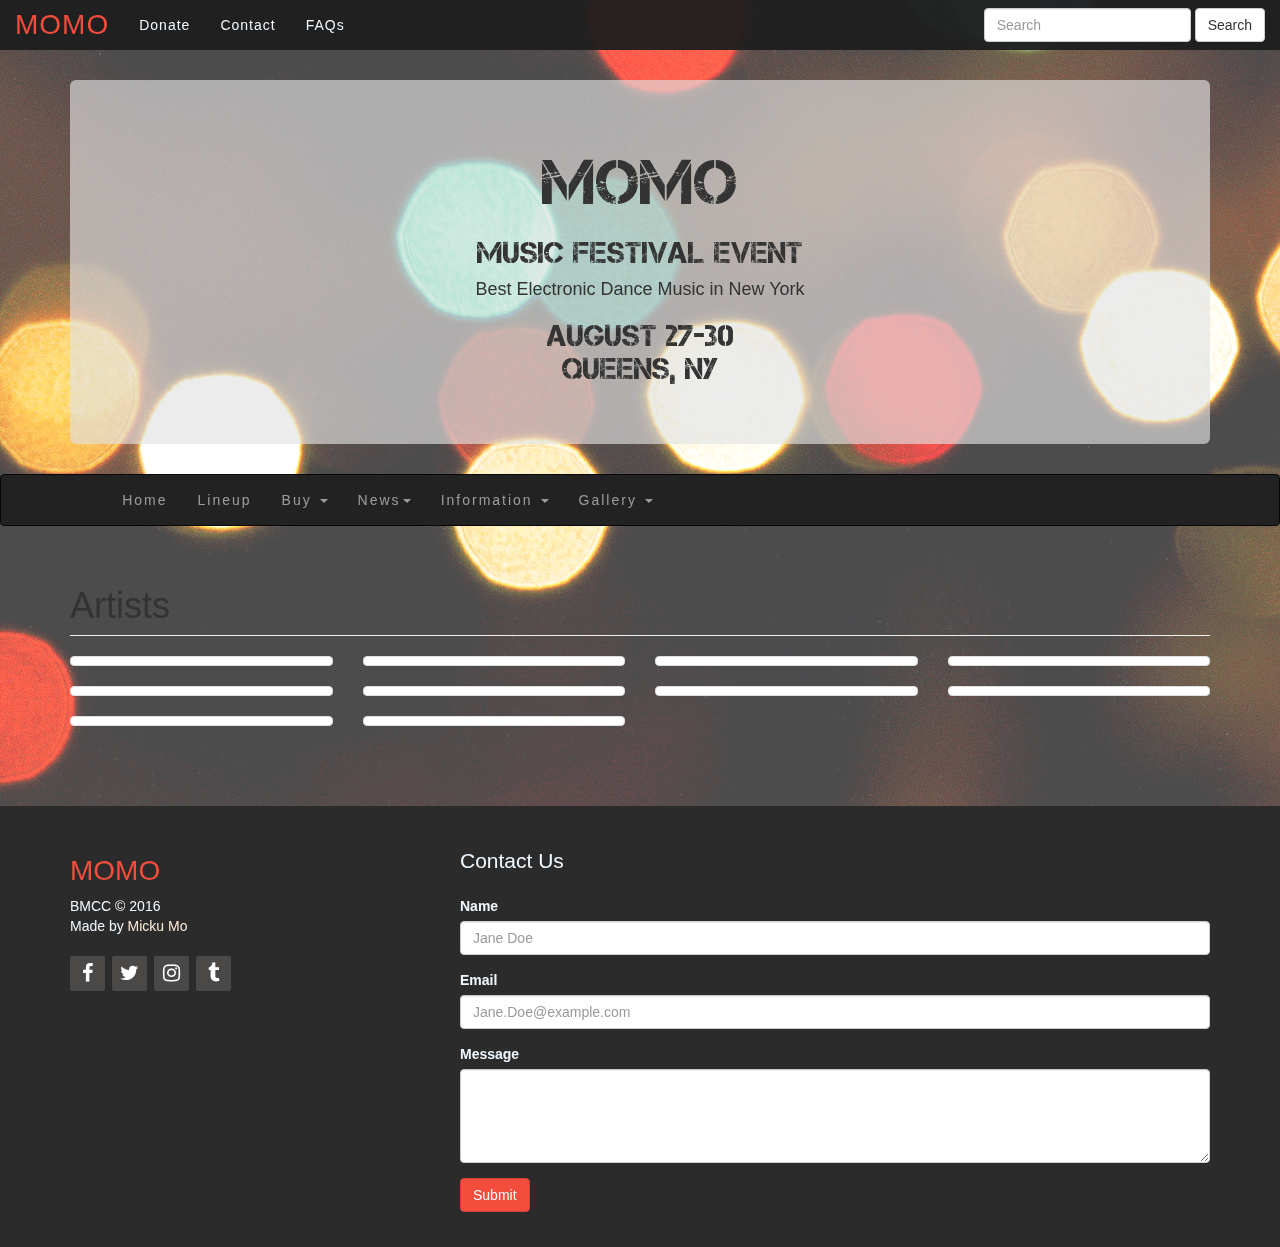
==== lineup.html @ aa7c64e7 "index.html" ====
<!DOCTYPE html>
<html lang="en">

<head>
    <meta charset="UTF-8">
    <meta http-equiv="X-UA-Compatible" content="IE=edge">
    <meta name="viewport" content="width=device-width, initial-scale=1">
    <link rel="stylesheet" href="https://maxcdn.bootstrapcdn.com/bootstrap/3.3.6/css/bootstrap.min.css">
    <link href="https://maxcdn.bootstrapcdn.com/font-awesome/4.5.0/css/font-awesome.min.css" rel="stylesheet">
    <title>MOMO Festival</title>
    <link rel="stylesheet" href="css/style.css" type="text/css">
    <script src="js/scripts.js"></script>
</head>

<body>
    <div id="wrapper">
        <nav class="navbar navbar-trans navbar-fixed-top" id="non-responsive">
            <div class="container-fluid">

                <a class="navbar-brand text-danger" href="#">MOMO</a>
                <ul class="nav navbar-nav">
                    <li><a href="#">Donate</a></li>
                    <li><a href="#">Contact</a></li>
                    <li><a href="#">FAQs</a></li>
                </ul>
                <form class="navbar-form navbar-right" role="search">
                    <div class="form-group">
                        <input type="text" class="form-control" placeholder="Search">
                    </div>
                    <button type="submit" class="btn btn-default">Search</button>

                </form>

            </div>
            <!-- end of container-fluid-->
        </nav>
        <!-- end of sticky top nav-->

        <div class="container">
            <div class="title jumbotron">
                <h1 class="bigger">momo</h1>
                <h2>music Festival Event</h2>
                <h4>Best Electronic Dance Music in New York</h4>
                <h2>August 27-30<br>Queens, NY</h2>
            </div>
            <!--  end of title jumbotron-->
        </div>
        <!-- end of container-fluid-->

        <nav class="navbar navbar-inverse main_nav">
            <div class="container">
                <div class="navbar-header">
                    <button type="button" class="navbar-toggle collapsed" data-toggle="collapse" data-target="#bs-example-navbar-collapse-1" aria-expanded="false">
                        <span class="sr-only">Toggle navigation</span>
                        <span class="icon-bar"></span>
                        <span class="icon-bar"></span>
                        <span class="icon-bar"></span>
                    </button>
                </div>
                <!--end of navbar-header-->

                <div class="collapse navbar-collapse" id="bs-example-navbar-collapse-1">
                    <ul class="nav navbar-nav">
                        <li><a href="index.html">home</a></li>
                        <li><a href="lineup.html">lineup</a></li>
                        <li><a href="#" class="dropdown-toggle" data-toggle="dropdown">buy <span class="caret"></span></a>
                            <ul class="dropdown-menu">
                                <li><a href="#">tickets</a></li>
                                <li><a href="#">merchandise</a></li>
                                <li><a href="#">food</a></li>
                            </ul>
                        </li>
                        <li><a href="#" class="dropdown-toggle" data-toggle="dropdown">news<span class="caret"></span></a>
                            <ul class="dropdown-menu">
                                <li><a href="#">press</a></li>
                                <li><a href="#">event</a></li>
                            </ul>
                        </li>
                        <li><a href="#" class="dropdown-toggle" data-toggle="dropdown">information <span class="caret"></span></a>
                            <ul class="dropdown-menu">
                                <li><a href="#">calender</a></li>
                                <li><a href="#">location</a></li>
                                <li><a href="#">hotels</a></li>
                            </ul>
                        </li>
                        <li><a href="#" class="dropdown-toggle" data-toggle="dropdown">gallery <span class="caret"></span></a>
                            <ul class="dropdown-menu">
                                <li><a href="#">photos</a></li>
                                <li><a href="#">videos</a></li>
                            </ul>
                        </li>
                    </ul>
                </div>
            </div>
            <!--end of container-fluid-->
        </nav>
        <!-- end of main nav-->

        <div class="container">
            <div class="row">

                <div class="col-lg-12">
                    <h1 class="page-header">Artists</h1>
                </div>

                <div class="col-lg-3 col-md-4 col-xs-6 thumb">
                    <a class="thumbnail" href="#" data-toggle="modal" data-target="#lightbox">
                        <img class="img-responsive" src="http://placehold.it/400x300" alt="">
                    </a>
                    <div class="modal fade" id="lightbox" role="dialog">
                        <div class="modal-dialog modal-lg">
                            <img class="img-responsive center-block" src="http://placehold.it/400x300" alt="">
                        </div>
                    </div>
                    <!-- end of modal-dialog modal-lg-->
                </div>

                <div class="col-lg-3 col-md-4 col-xs-6 thumb">
                    <a class="thumbnail" href="#" data-toggle="modal" data-target="#lightbox">
                        <img class="img-responsive" src="http://placehold.it/400x300" alt="">
                    </a>
                    <div class="modal fade" id="lightbox" role="dialog">
                        <div class="modal-dialog modal-lg">
                            <img class="img-responsive center-block" src="http://placehold.it/400x300" alt="">
                        </div>
                    </div>
                    <!-- end of modal-dialog modal-lg-->
                </div>
                <div class="col-lg-3 col-md-4 col-xs-6 thumb">
                    <a class="thumbnail" href="#" data-toggle="modal" data-target="#lightbox">
                        <img class="img-responsive" src="http://placehold.it/400x300" alt="">
                    </a>
                    <div class="modal fade" id="lightbox" role="dialog">
                        <div class="modal-dialog modal-lg">
                            <img class="img-responsive center-block" src="http://placehold.it/400x300" alt="">
                        </div>
                    </div>
                    <!-- end of modal-dialog modal-lg-->
                </div>
                <div class="col-lg-3 col-md-4 col-xs-6 thumb">
                    <a class="thumbnail" href="#" data-toggle="modal" data-target="#lightbox">
                        <img class="img-responsive" src="http://placehold.it/400x300" alt="">
                    </a>
                    <div class="modal fade" id="lightbox" role="dialog">
                        <div class="modal-dialog modal-lg">
                            <img class="img-responsive center-block" src="http://placehold.it/400x300" alt="">
                        </div>
                    </div>
                    <!-- end of modal-dialog modal-lg-->
                </div>
                <div class="col-lg-3 col-md-4 col-xs-6 thumb">
                    <a class="thumbnail" href="#" data-toggle="modal" data-target="#lightbox">
                        <img class="img-responsive" src="http://placehold.it/400x300" alt="">
                    </a>
                    <div class="modal fade" id="lightbox" role="dialog">
                        <div class="modal-dialog modal-lg">
                            <img class="img-responsive center-block" src="http://placehold.it/400x300" alt="">
                        </div>
                    </div>
                    <!-- end of modal-dialog modal-lg-->
                </div>
                <div class="col-lg-3 col-md-4 col-xs-6 thumb">
                    <a class="thumbnail" href="#" data-toggle="modal" data-target="#lightbox">
                        <img class="img-responsive" src="http://placehold.it/400x300" alt="">
                    </a>
                    <div class="modal fade" id="lightbox" role="dialog">
                        <div class="modal-dialog modal-lg">
                            <img class="img-responsive center-block" src="http://placehold.it/400x300" alt="">
                        </div>
                    </div>
                    <!-- end of modal-dialog modal-lg-->
                </div>
                <div class="col-lg-3 col-md-4 col-xs-6 thumb">
                    <a class="thumbnail" href="#" data-toggle="modal" data-target="#lightbox">
                        <img class="img-responsive" src="http://placehold.it/400x300" alt="">
                    </a>
                    <div class="modal fade" id="lightbox" role="dialog">
                        <div class="modal-dialog modal-lg">
                            <img class="img-responsive center-block" src="http://placehold.it/400x300" alt="">
                        </div>
                    </div>
                    <!-- end of modal-dialog modal-lg-->
                </div>
                <div class="col-lg-3 col-md-4 col-xs-6 thumb">
                    <a class="thumbnail" href="#" data-toggle="modal" data-target="#lightbox">
                        <img class="img-responsive" src="http://placehold.it/400x300" alt="">
                    </a>
                    <div class="modal fade" id="lightbox" role="dialog">
                        <div class="modal-dialog modal-lg">
                            <img class="img-responsive center-block" src="http://placehold.it/400x300" alt="">
                        </div>
                    </div>
                    <!-- end of modal-dialog modal-lg-->
                </div>
                <div class="col-lg-3 col-md-4 col-xs-6 thumb">
                    <a class="thumbnail" href="#" data-toggle="modal" data-target="#lightbox">
                        <img class="img-responsive" src="http://placehold.it/400x300" alt="">
                    </a>
                    <div class="modal fade" id="lightbox" role="dialog">
                        <div class="modal-dialog modal-lg">
                            <img class="img-responsive center-block" src="http://placehold.it/400x300" alt="">
                        </div>
                    </div>
                    <!-- end of modal-dialog modal-lg-->
                </div>
                <div class="col-lg-3 col-md-4 col-xs-6 thumb">
                    <a class="thumbnail" href="#" data-toggle="modal" data-target="#lightbox">
                        <img class="img-responsive" src="http://placehold.it/400x300" alt="">
                    </a>
                    <div class="modal fade" id="lightbox" role="dialog">
                        <div class="modal-dialog modal-lg">
                            <img class="img-responsive center-block" src="http://placehold.it/400x300" alt="">
                        </div>
                    </div>
                    <!-- end of modal-dialog modal-lg-->
                </div>

            </div>
            <!-- end of row -->
        </div>
        <!-- end of container -->


        <footer class="footer">

            <div class="container">
                <div class="row">
                    <div class="col-sm-4">

                        <div class="row">
                            <div class="col-xs-12">
                                <a class="navbar-brand text-danger" href="#">MOMO</a>
                            </div>
                        </div>

                        <div class="credit">
                            <p>BMCC &copy; 2016
                                <br> Made by <a href="http://wpmmp.bmcc.cuny.edu/~wmo/MMP350portfolio/" target="_blank">Micku Mo</a></p>
                        </div>

                        <div class="footer-icons">

                            <a href="#"><i class="fa fa-facebook"></i></a>
                            <a href="#"><i class="fa fa-twitter"></i></a>
                            <a href="#"><i class="fa fa-instagram"></i></a>
                            <a href="#"><i class="fa fa-tumblr"></i></a>

                        </div>
                        <!--end of foote-icons-->

                    </div>

                    <div class="col-sm-8">
                        <p class="contactUs">Contact Us</p>

                        <form>
                            <div class="form-group">
                                <label for="name">Name</label>
                                <input name="Name" placeholder="Jane Doe" class="form-control" type="text">
                            </div>

                            <div class="form-group">
                                <label for="email">Email</label>
                                <input name="email" placeholder="Jane.Doe@example.com" class="form-control" type="text">
                            </div>
                            <div class="form-group">
                                <label for="message">Message</label>
                                <textarea name="mesage" class="form-control" rows="4"></textarea>
                            </div>
                            <div class="form-group">
                                <button type="button" class="btn btn-danger">Submit</button>
                            </div>
                        </form>
                    </div>
                    <!-- end of col-sm-6-->
                </div>
                <!-- end of row-->
            </div>
            <!-- end of container-->

        </footer>
    </div>
    <!-- end of wrapper-->

    <script src="https://ajax.googleapis.com/ajax/libs/jquery/1.11.3/jquery.min.js"></script>
    <script src="https://maxcdn.bootstrapcdn.com/bootstrap/3.3.6/js/bootstrap.min.js"></script>

</body>

</html>
---- css/style.css ----
/* Fonts */

@import url(https://fonts.googleapis.com/css?family=Raleway);
@font-face {
    font-family: 'capture_itregular';
    src: url('capture_it/Capture_it-webfont.eot');
    src: url('capture_it/Capture_it-webfont.eot?#iefix') format('embedded-opentype'), url('capture_it/Capture_it-webfont.woff') format('woff'), url('capture_it/Capture_it-webfont.ttf') format('truetype'), url('capture_it/Capture_it-webfont.svg#capture_itregular') format('svg');
    font-weight: normal;
    font-style: normal;
}

/* My Style */

#non-responsive .navbar-nav>li,
.navbar-nav {
    float: left !important;
}
@media (max-width: 767px) {
    #non-responsive form {
        display: none;
    }
    #non-responsive ul {
        padding-left: 20px;
    }
    #non-responsive {
        height: 50px;
    }
}
#wrapper {
    width: 100%;
    height: 100%;
    position: relative;
}
#wrapper::after {
    content: " ";
    background: url(../images/image/lights.gif);
    opacity: 0.7;
    top: 0;
    left: 0;
    bottom: 0;
    right: 0;
    position: fixed;
    z-index: -1;
}
.modal {
    margin: 60px auto auto auto;
}
.title h1,
.title h2 {
    font-family: 'capture_itregular';
}
.title {
    margin-top: 80px;
    background-color: rgba(226, 226, 226, 0.65);
    text-align: center;
}
.navbar-trans {
    background-color: rgba(30, 30, 30, 0.95);
    color: #cdcdcd;
    border-width: 0;
}
.text-danger {
    margin-left: 0;
    padding-left: 0;
    font-size: 2em;
}
.navbar-trans .navbar-brand,
.navbar-trans >.container-fluid .navbar-brand {
    padding: 15px;
    color: #f44d3c;
}
.navbar-trans li>a:focus,
.navbar-trans li>a:active {
    background-color: #f44d3c;
    color: #333;
}
.navbar-trans li>a:hover {
    background-color: #f44d3c;
    opacity: 0.9;
}
.navbar-trans a {
    color: aliceblue;
    letter-spacing: 1px;
}
.main_nav ul {
    padding-left: 2%;
}
.main_nav a {
    color: aliceblue;
    letter-spacing: 2px;
    text-transform: capitalize;
    text-align: ;
}
.iconImage {
    margin: 0 0 10px 0;
}
.footer {
    background-color: #2b2b2b;
    color: aliceblue;
    padding: 40px 20px 20px 20px;
    margin-top: 60px;
    overflow: hidden;
}
.footer a.text-danger {
    color: #f44d3c;
}
.footer .credit a {
    text-decoration: none;
    color: antiquewhite;
}
.footer-icons {
    margin: 20px 0 0 0;
}
.footer .footer-icons a {
    display: inline-block;
    width: 35px;
    height: 35px;
    cursor: pointer;
    background-color: #4b4848;
    border-radius: 2px;
    font-size: 20px;
    color: #ffffff;
    text-align: center;
    line-height: 35px;
    margin: 0 3px 5px 0
}
.footer p.contactUs {
    font-size: 1.5em;
    margin: 0 0 20px 0;
}
.footer .btn-danger {
    background-color: #f44d3c;
}
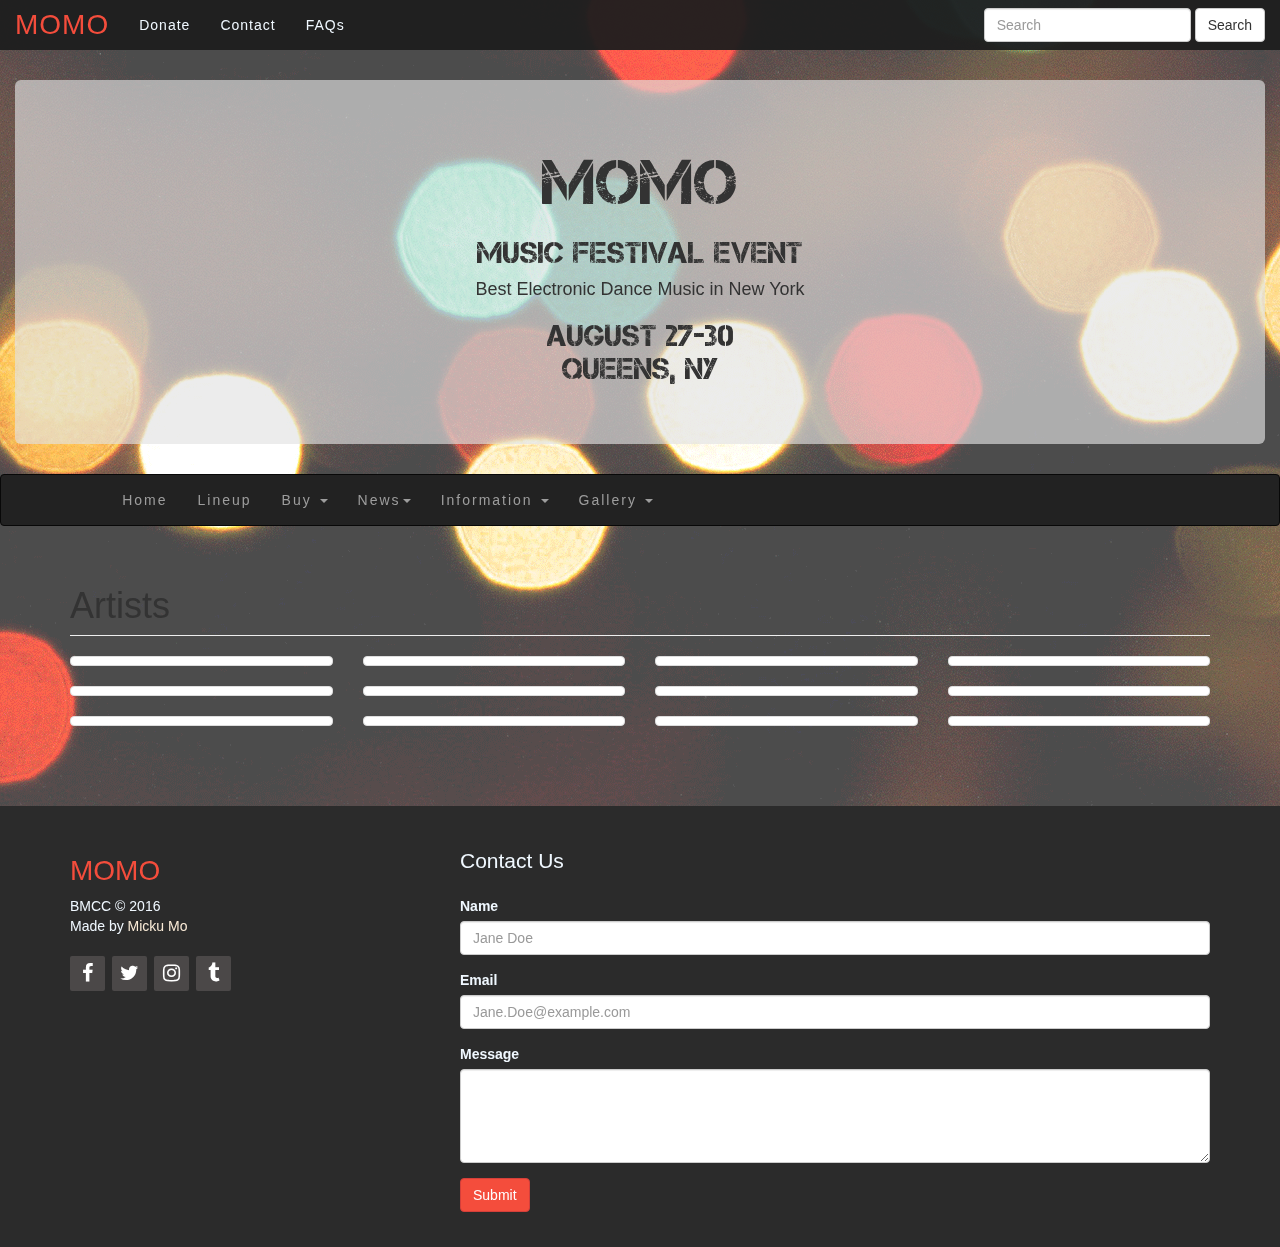
==== commit 85ad24e5: "update" ====
--- a/lineup.html
+++ b/lineup.html
@@ -9,7 +9,6 @@
     <link href="https://maxcdn.bootstrapcdn.com/font-awesome/4.5.0/css/font-awesome.min.css" rel="stylesheet">
     <title>MOMO Festival</title>
     <link rel="stylesheet" href="css/style.css" type="text/css">
-    <script src="js/scripts.js"></script>
 </head>
 
 <body>
@@ -36,8 +35,8 @@
         </nav>
         <!-- end of sticky top nav-->
 
-        <div class="container">
-            <div class="title jumbotron">
+        <div class="container-fluid">
+            <div class="title jumbotron text-center">
                 <h1 class="bigger">momo</h1>
                 <h2>music Festival Event</h2>
                 <h4>Best Electronic Dance Music in New York</h4>
@@ -72,14 +71,14 @@
                         </li>
                         <li><a href="#" class="dropdown-toggle" data-toggle="dropdown">news<span class="caret"></span></a>
                             <ul class="dropdown-menu">
-                                <li><a href="#">press</a></li>
+                                <li><a href="press.html">press</a></li>
                                 <li><a href="#">event</a></li>
                             </ul>
                         </li>
                         <li><a href="#" class="dropdown-toggle" data-toggle="dropdown">information <span class="caret"></span></a>
                             <ul class="dropdown-menu">
                                 <li><a href="#">calender</a></li>
-                                <li><a href="#">location</a></li>
+                                <li><a href="location.html">location</a></li>
                                 <li><a href="#">hotels</a></li>
                             </ul>
                         </li>
@@ -214,6 +213,28 @@
                     </div>
                     <!-- end of modal-dialog modal-lg-->
                 </div>
+                <div class="col-lg-3 col-md-4 col-xs-6 thumb">
+                    <a class="thumbnail" href="#" data-toggle="modal" data-target="#lightbox">
+                        <img class="img-responsive" src="http://placehold.it/400x300" alt="">
+                    </a>
+                    <div class="modal fade" id="lightbox" role="dialog">
+                        <div class="modal-dialog modal-lg">
+                            <img class="img-responsive center-block" src="http://placehold.it/400x300" alt="">
+                        </div>
+                    </div>
+                    <!-- end of modal-dialog modal-lg-->
+                </div>
+                <div class="col-lg-3 col-md-4 col-xs-6 thumb">
+                    <a class="thumbnail" href="#" data-toggle="modal" data-target="#lightbox">
+                        <img class="img-responsive" src="http://placehold.it/400x300" alt="">
+                    </a>
+                    <div class="modal fade" id="lightbox" role="dialog">
+                        <div class="modal-dialog modal-lg">
+                            <img class="img-responsive center-block" src="http://placehold.it/400x300" alt="">
+                        </div>
+                    </div>
+                    <!-- end of modal-dialog modal-lg-->
+                </div>
 
             </div>
             <!-- end of row -->
--- a/css/style.css
+++ b/css/style.css
@@ -82,15 +82,29 @@
     color: aliceblue;
     letter-spacing: 1px;
 }
+
+
 .main_nav ul {
     padding-left: 2%;
+    width: 100%;
+    margin: 0 auto;
 }
-.main_nav a {
-    color: aliceblue;
+nav.main_nav a {
+    color: #edf3f8;
     letter-spacing: 2px;
     text-transform: capitalize;
-    text-align: ;
 }
+
+nav.main_nav li>a:focus,
+nav.main_nav li>a:active {
+    background-color: #f44d3c;
+    color: #333;
+}
+
+nav.main_nav li>a:hover{
+    background-color: #f44d3c;
+}
+
 .iconImage {
     margin: 0 0 10px 0;
 }
